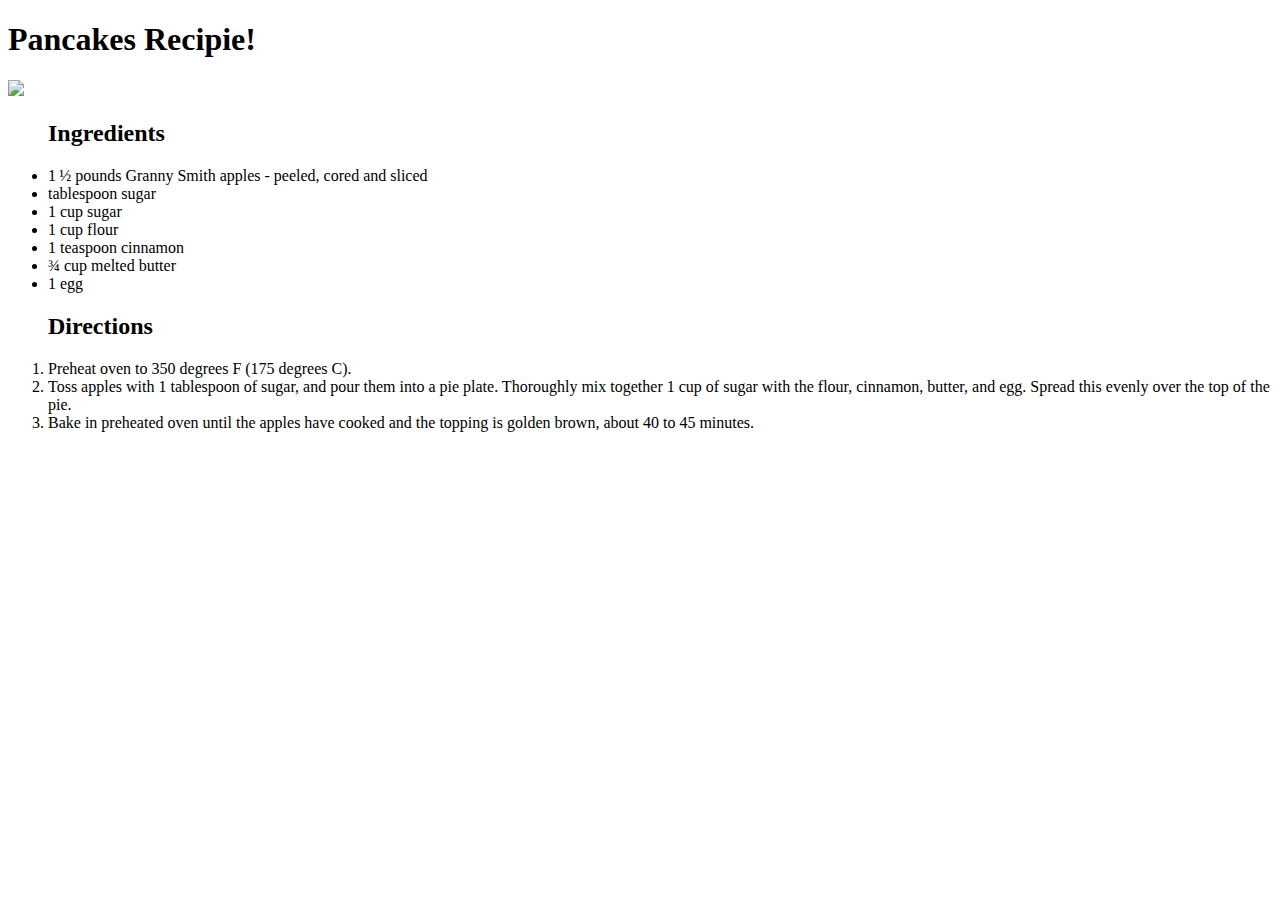
==== recipies/applepie.html @ 3294b192 "Added new page to recipies - Apple pie recipie, and its content" ====
<!DOCTYPE html>
<html lang="en">
<head>
    <meta charset="UTF-8">
    <title>Apple pie</title>
</head>

<body>
    
    <h1> Pancakes Recipie! </h1>
    <img src="../images/applepie.jpeg"> 

    <ul> <h2> Ingredients</h2>

        <li> 1 ½ pounds Granny Smith apples - peeled, cored and sliced </li>

        <li>  tablespoon sugar </li>

        <li> 1 cup sugar </li>

        <li> 1 cup flour </li>

        <li> 1 teaspoon cinnamon </li>

        <li> ¾ cup melted butter </li>

        <li> 1 egg </li>

    </ul>

    <ol> <h2> Directions </h2>

        <li> Preheat oven to 350 degrees F (175 degrees C). </li>

        <li> Toss apples with 1 tablespoon of sugar, and pour them into a pie plate. Thoroughly mix together 1 cup of sugar with the flour, 
            cinnamon, butter, and egg. Spread this evenly over the top of the pie. </li>
            
        <li> Bake in preheated oven until the apples have cooked and the topping is golden brown, about 40 to 45 minutes. </li>

    </ol>

</body>

</html>
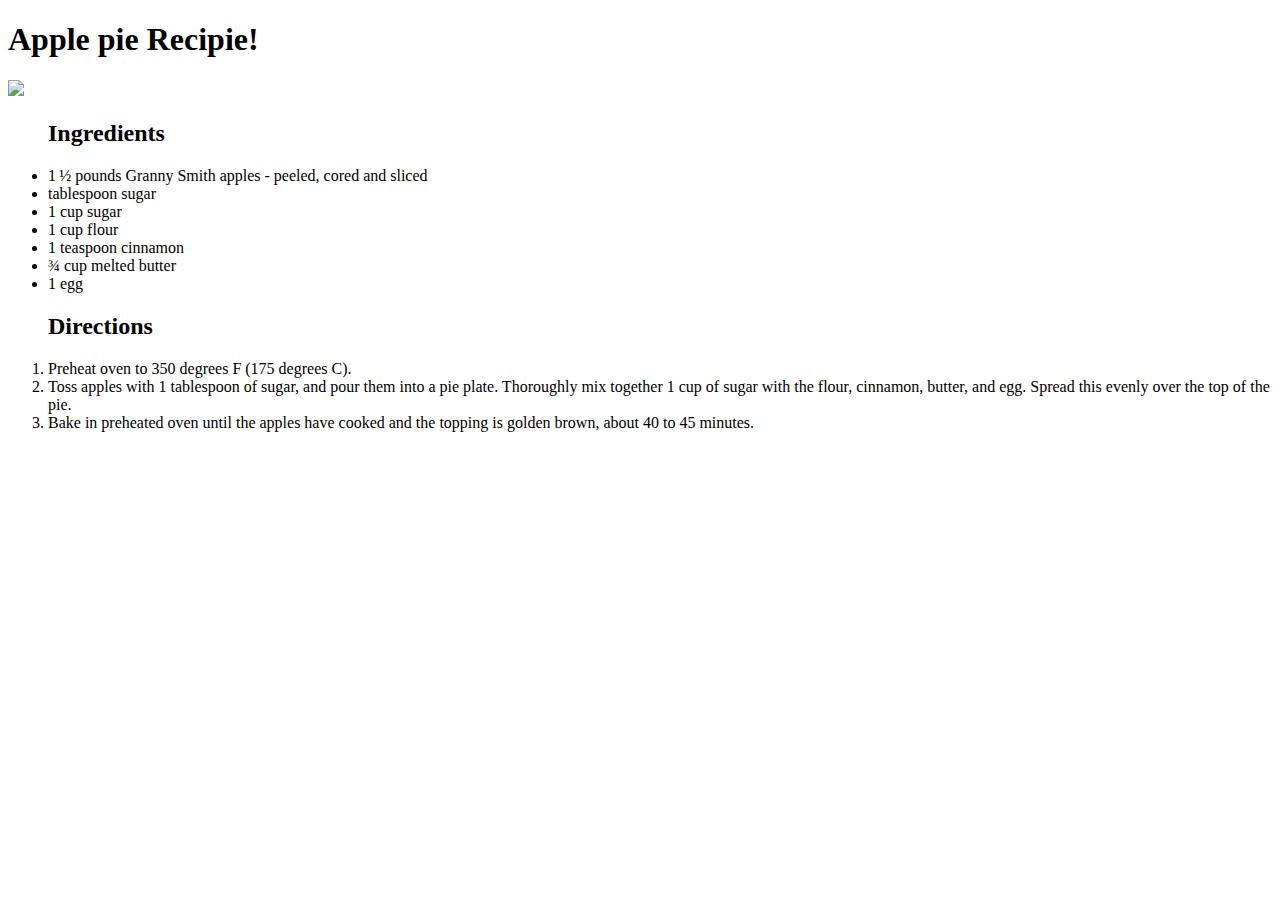
==== commit 32a2d732: "Heading correction" ====
--- a/recipies/applepie.html
+++ b/recipies/applepie.html
@@ -7,7 +7,7 @@
 
 <body>
     
-    <h1> Pancakes Recipie! </h1>
+    <h1> Apple pie Recipie! </h1>
     <img src="../images/applepie.jpeg"> 
 
     <ul> <h2> Ingredients</h2>
@@ -34,7 +34,7 @@
 
         <li> Toss apples with 1 tablespoon of sugar, and pour them into a pie plate. Thoroughly mix together 1 cup of sugar with the flour, 
             cinnamon, butter, and egg. Spread this evenly over the top of the pie. </li>
-            
+
         <li> Bake in preheated oven until the apples have cooked and the topping is golden brown, about 40 to 45 minutes. </li>
 
     </ol>
